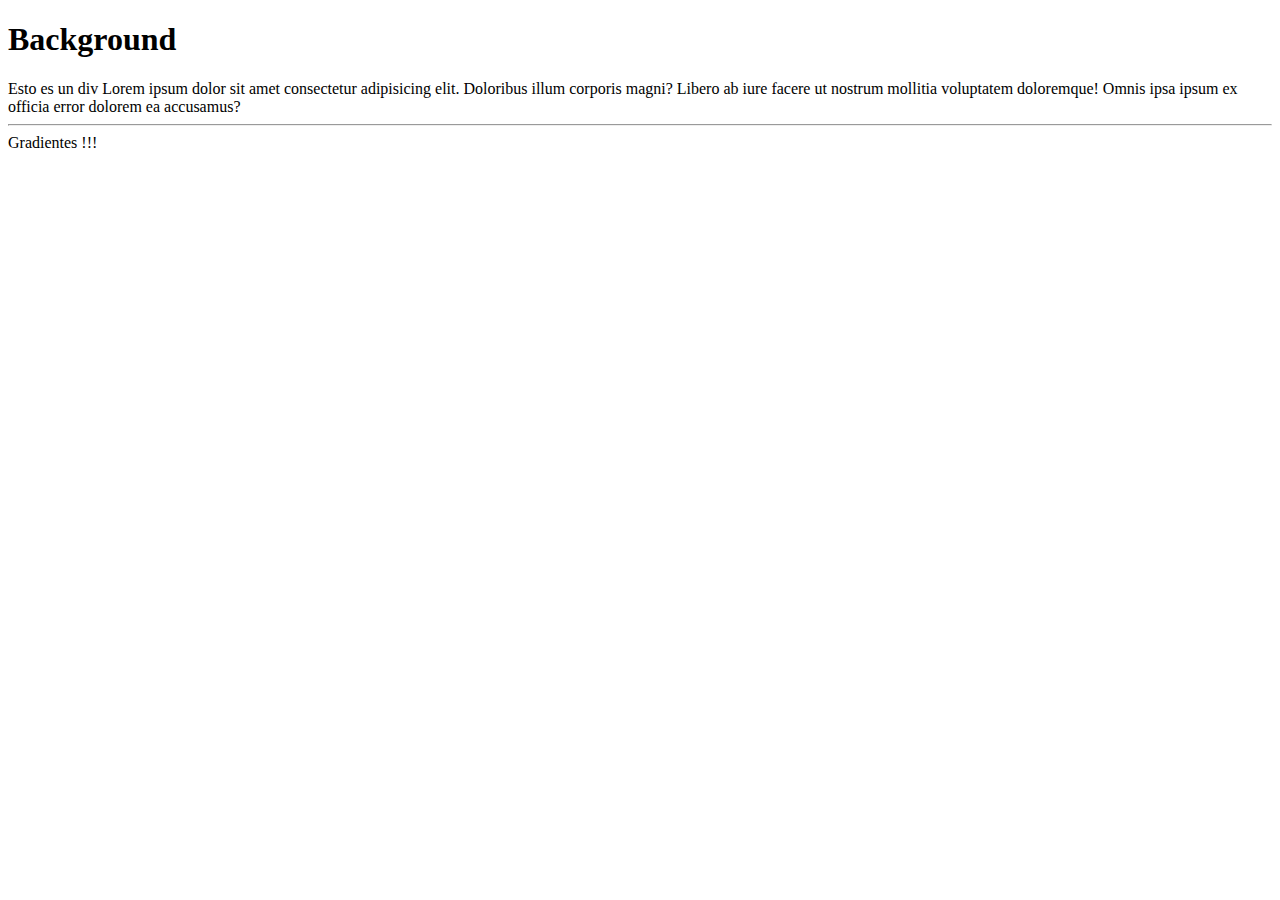
==== backgrounds.html @ 2650f374 "div" ====
<!DOCTYPE html>
<html lang="en">
<head>
    <meta charset="UTF-8">
    <meta name="viewport" content="width=device-width, initial-scale=1.0">
    <title>Document</title>
    <link rel="stylesheet" href="styles/background.css">    
</head>
<body>
    <h1>Background</h1>

    <div class="initialConfig bgTest">
        Esto es un div
        Lorem ipsum dolor sit amet consectetur adipisicing elit. Doloribus illum corporis magni? Libero ab iure facere ut nostrum mollitia voluptatem doloremque! Omnis ipsa ipsum ex officia error dolorem ea accusamus?
    </div>

    <hr>

    <div class="initialConfig bgGradient">
        Gradientes !!!
    </div>

    <br><br><br><br><br><br><br><br><br><br><br><br><br><br><br><br><br><br><br><br><br><br><br><br><br><br><br><br><br><br><br><br><br><br><br><br><br><br><br><br>
</body>
</html>
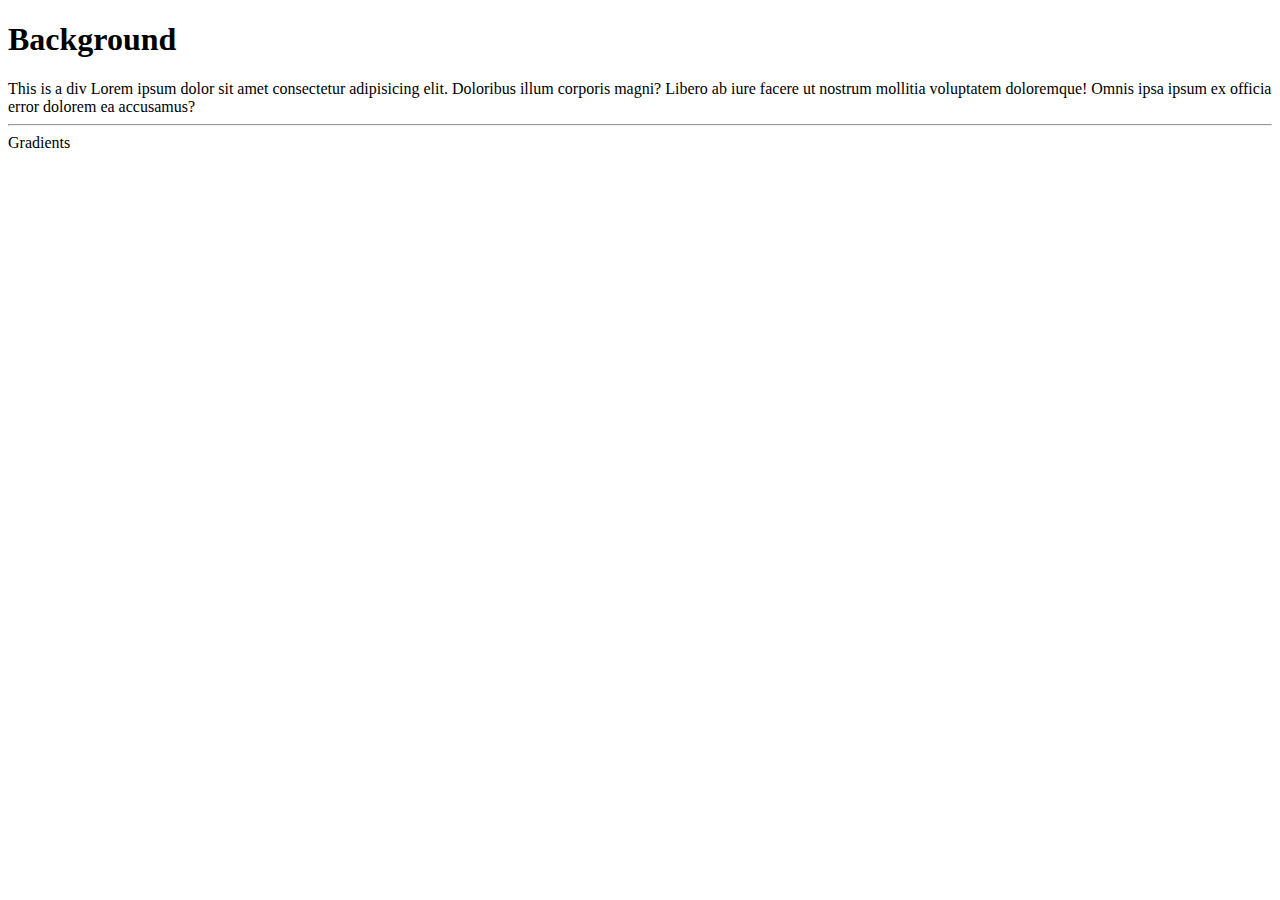
==== commit c71edd01: "tab" ====
--- a/backgrounds.html
+++ b/backgrounds.html
@@ -10,14 +10,14 @@
     <h1>Background</h1>
 
     <div class="initialConfig bgTest">
-        Esto es un div
+        This is a div
         Lorem ipsum dolor sit amet consectetur adipisicing elit. Doloribus illum corporis magni? Libero ab iure facere ut nostrum mollitia voluptatem doloremque! Omnis ipsa ipsum ex officia error dolorem ea accusamus?
     </div>
 
     <hr>
 
     <div class="initialConfig bgGradient">
-        Gradientes !!!
+        Gradients
     </div>
 
     <br><br><br><br><br><br><br><br><br><br><br><br><br><br><br><br><br><br><br><br><br><br><br><br><br><br><br><br><br><br><br><br><br><br><br><br><br><br><br><br>
